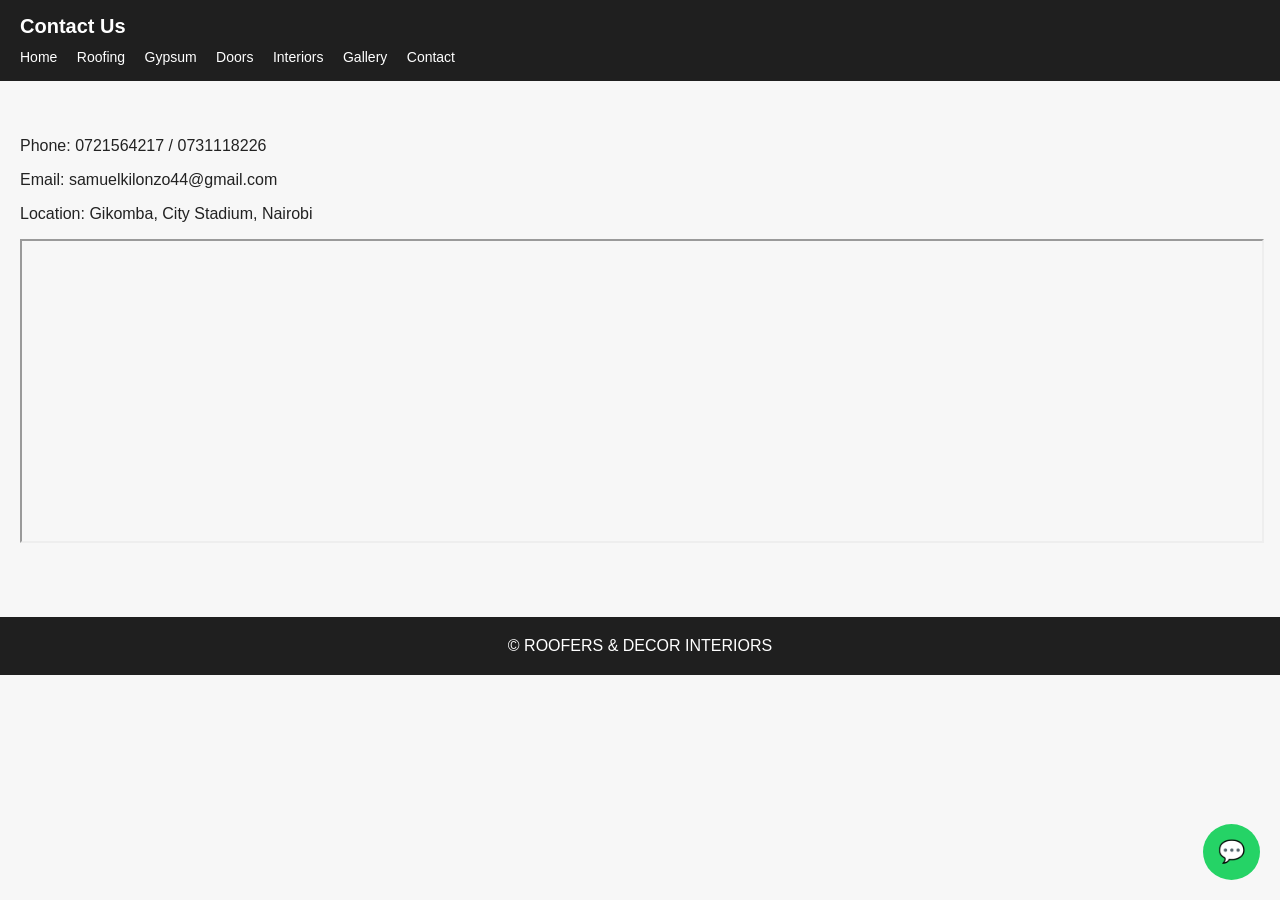
==== contact.html @ 31e0736c "Create contact.html" ====
<!DOCTYPE html>
<html>
<head>
<title>Contact</title>
<link rel="stylesheet" href="style.css">
</head>
<body>

<header>
  <h1>Contact Us</h1>
  <nav>
    <a href="index.html">Home</a>
    <a href="roofing.html">Roofing</a>
    <a href="gypsum.html">Gypsum</a>
    <a href="doors.html">Doors</a>
    <a href="interiors.html">Interiors</a>
    <a href="gallery.html">Gallery</a>
    <a href="contact.html">Contact</a>
  </nav>
</header>

<div class="section">
  <p>Phone: 0721564217 / 0731118226</p>
  <p>Email: samuelkilonzo44@gmail.com</p>
  <p>Location: Gikomba, City Stadium, Nairobi</p>

  <iframe 
    src="https://www.google.com/maps?q=Gikomba%20City%20Stadium%20Nairobi&output=embed"
    width="100%" height="300">
  </iframe>
</div>

<footer>© ROOFERS & DECOR INTERIORS</footer>
<a class="whatsapp" href="https://wa.me/254721564217">💬</a>

</body>
</html>
---- style.css ----
body {
  margin: 0;
  font-family: Arial, sans-serif;
  background: #f7f7f7;
  color: #222;
}

/* HEADER */
header {
  background: #1f1f1f;
  color: white;
  padding: 15px 20px;
  position: sticky;
  top: 0;
  z-index: 1000;
}

header h1 {
  margin: 0;
  font-size: 20px;
}

nav {
  margin-top: 10px;
}

nav a {
  color: white;
  text-decoration: none;
  margin-right: 15px;
  font-size: 14px;
}

nav a:hover {
  color: #f0c040;
}

/* HERO */
.hero {
  background: url('s/s-10.jpeg') center/cover no-repeat;
  height: 70vh;
  display: flex;
  align-items: center;
  justify-content: center;
  color: white;
  text-align: center;
}

.hero h2 {
  font-size: 40px;
  background: rgba(0,0,0,0.6);
  padding: 20px;
}

/* SECTION */
.section {
  padding: 40px 20px;
}

.section h2 {
  text-align: center;
  margin-bottom: 20px;
}

/* GRID */
.grid {
  display: grid;
  grid-template-columns: repeat(auto-fit, minmax(200px, 1fr));
  gap: 10px;
}

.grid img {
  width: 100%;
  border-radius: 5px;
}

/* FOOTER */
footer {
  background: #1f1f1f;
  color: white;
  text-align: center;
  padding: 20px;
  margin-top: 30px;
}

/* WHATSAPP FLOAT */
.whatsapp {
  position: fixed;
  bottom: 20px;
  right: 20px;
  background: #25D366;
  color: white;
  padding: 15px;
  border-radius: 50%;
  font-size: 22px;
  text-decoration: none;
  z-index: 1000;
}
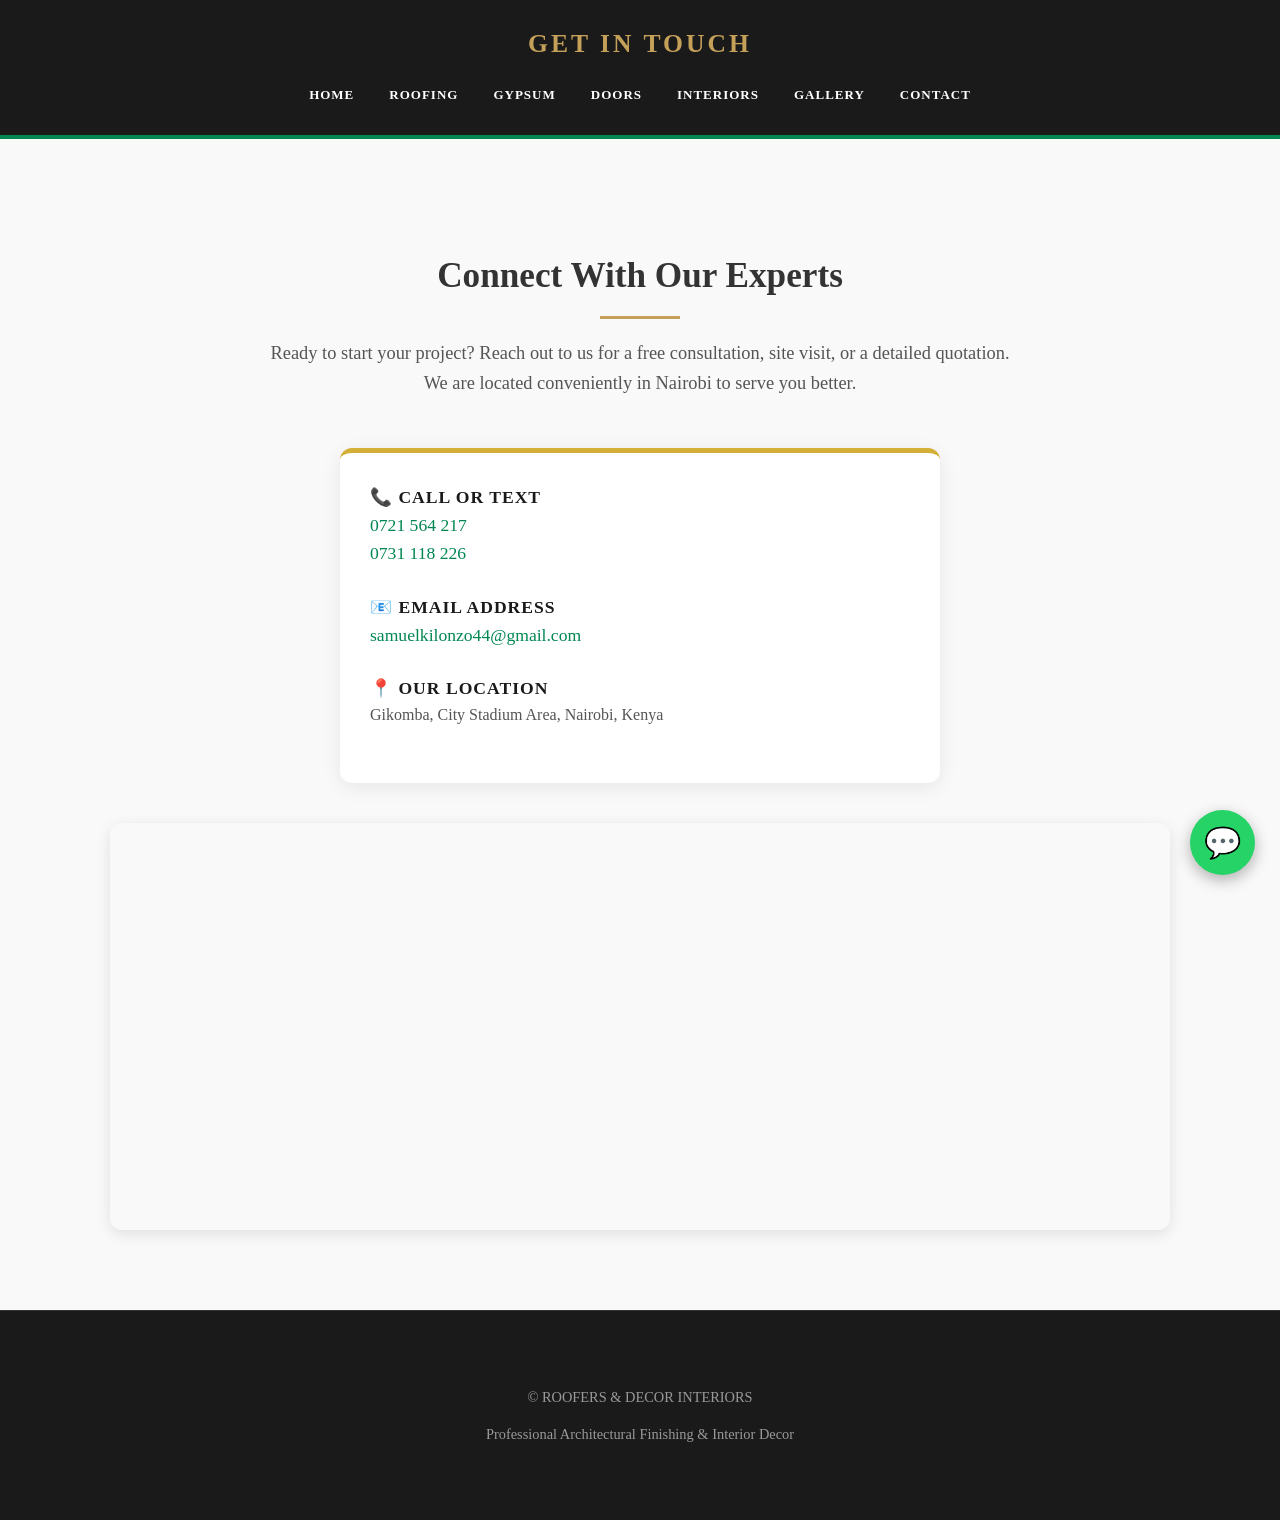
==== commit ff8094ac: "Update contact.html" ====
--- a/contact.html
+++ b/contact.html
@@ -1,36 +1,105 @@
 <!DOCTYPE html>
-<html>
+<html lang="en">
 <head>
-<title>Contact</title>
-<link rel="stylesheet" href="style.css">
+    <meta charset="UTF-8">
+    <meta name="viewport" content="width=device-width, initial-scale=1.0">
+    <title>Contact Us | Roofers & Decor Interiors Nairobi</title>
+    <link rel="stylesheet" href="style.css">
+    <style>
+        /* Specific contact styling to ensure a 'Classic' business card feel */
+        .contact-container {
+            background: white;
+            padding: 30px;
+            border-radius: 12px;
+            box-shadow: 0 4px 20px rgba(0,0,0,0.08);
+            max-width: 600px;
+            margin: 0 auto 40px;
+            border-top: 5px solid #D4AF37;
+        }
+        .contact-method {
+            margin-bottom: 25px;
+            display: flex;
+            align-items: flex-start;
+            gap: 15px;
+        }
+        .contact-method strong {
+            display: block;
+            color: #1a1a1a;
+            font-size: 1.1rem;
+            text-transform: uppercase;
+            letter-spacing: 1px;
+        }
+        .contact-link {
+            color: #008751;
+            text-decoration: none;
+            font-size: 1.1rem;
+            font-weight: 500;
+        }
+        .map-box {
+            border-radius: 12px;
+            overflow: hidden;
+            box-shadow: 0 4px 15px rgba(0,0,0,0.1);
+        }
+    </style>
 </head>
 <body>
 
 <header>
-  <h1>Contact Us</h1>
-  <nav>
-    <a href="index.html">Home</a>
-    <a href="roofing.html">Roofing</a>
-    <a href="gypsum.html">Gypsum</a>
-    <a href="doors.html">Doors</a>
-    <a href="interiors.html">Interiors</a>
-    <a href="gallery.html">Gallery</a>
-    <a href="contact.html">Contact</a>
-  </nav>
+    <h1>GET IN TOUCH</h1>
+    <nav>
+        <a href="index.html">Home</a>
+        <a href="roofing.html">Roofing</a>
+        <a href="gypsum.html">Gypsum</a>
+        <a href="doors.html">Doors</a>
+        <a href="interiors.html">Interiors</a>
+        <a href="gallery.html">Gallery</a>
+        <a href="contact.html">Contact</a>
+    </nav>
 </header>
 
 <div class="section">
-  <p>Phone: 0721564217 / 0731118226</p>
-  <p>Email: samuelkilonzo44@gmail.com</p>
-  <p>Location: Gikomba, City Stadium, Nairobi</p>
+    <h2>Connect With Our Experts</h2>
+    <p class="intro-text">
+        Ready to start your project? Reach out to us for a free consultation, site visit, or a detailed quotation. We are located conveniently in Nairobi to serve you better.
+    </p>
 
-  <iframe 
-    src="https://www.google.com/maps?q=Gikomba%20City%20Stadium%20Nairobi&output=embed"
-    width="100%" height="300">
-  </iframe>
+    <div class="contact-container">
+        <div class="contact-method">
+            <div>
+                <strong>📞 Call or Text</strong>
+                <a href="tel:+254721564217" class="contact-link">0721 564 217</a><br>
+                <a href="tel:+254731118226" class="contact-link">0731 118 226</a>
+            </div>
+        </div>
+
+        <div class="contact-method">
+            <div>
+                <strong>📧 Email Address</strong>
+                <a href="mailto:samuelkilonzo44@gmail.com" class="contact-link">samuelkilonzo44@gmail.com</a>
+            </div>
+        </div>
+
+        <div class="contact-method">
+            <div>
+                <strong>📍 Our Location</strong>
+                <span style="color: #555;">Gikomba, City Stadium Area, Nairobi, Kenya</span>
+            </div>
+        </div>
+    </div>
+
+    <div class="map-box">
+        <iframe 
+            src="https://www.google.com/maps/embed?pb=!1m18!1m12!1m3!1d3988.8165565152554!2d36.8378!3d-1.2867!2m3!1f0!2f0!3f0!3m2!1i1024!2i768!4f13.1!3m3!1m2!1s0x182f111800000001%3A0x0!2zMcKwMTcnMTIuMSJTIDM2wrA1MCcxNi4xIkU!5e0!3m2!1sen!2ske!4v1640000000000!5m2!1sen!2ske" 
+            width="100%" height="400" style="border:0;" allowfullscreen="" loading="lazy">
+        </iframe>
+    </div>
 </div>
 
-<footer>© ROOFERS & DECOR INTERIORS</footer>
+<footer>
+    <p>© ROOFERS & DECOR INTERIORS</p>
+    <p>Professional Architectural Finishing & Interior Decor</p>
+</footer>
+
 <a class="whatsapp" href="https://wa.me/254721564217">💬</a>
 
 </body>
--- a/style.css
+++ b/style.css
@@ -1,98 +1,185 @@
+/* ROOFERS & DECOR INTERIORS - MASTER STYLE
+   Classic, Professional, Responsive
+*/
+
+:root {
+  --dark: #1a1a1a;
+  --gold: #c5a059;
+  --kenyan-green: #008751;
+  --light: #f9f9f9;
+  --white: #ffffff;
+}
+
+* {
+  box-sizing: border-box;
+}
+
 body {
   margin: 0;
-  font-family: Arial, sans-serif;
-  background: #f7f7f7;
-  color: #222;
+  font-family: 'Garamond', 'Georgia', serif; /* Classic serif font for a premium feel */
+  background: var(--light);
+  color: #333;
+  line-height: 1.6;
 }
 
-/* HEADER */
+/* HEADER & NAVIGATION */
 header {
-  background: #1f1f1f;
-  color: white;
-  padding: 15px 20px;
+  background: var(--dark);
+  color: var(--white);
+  padding: 1.5rem 1rem;
   position: sticky;
   top: 0;
   z-index: 1000;
+  text-align: center;
+  border-bottom: 4px solid var(--kenyan-green);
 }
 
 header h1 {
   margin: 0;
-  font-size: 20px;
+  font-size: 1.6rem;
+  letter-spacing: 3px;
+  text-transform: uppercase;
+  color: var(--gold);
 }
 
 nav {
-  margin-top: 10px;
+  margin-top: 15px;
+  display: flex;
+  flex-wrap: wrap;
+  justify-content: center;
+  gap: 15px;
 }
 
 nav a {
-  color: white;
+  color: var(--white);
   text-decoration: none;
-  margin-right: 15px;
-  font-size: 14px;
+  font-size: 13px;
+  font-weight: bold;
+  text-transform: uppercase;
+  letter-spacing: 1px;
+  padding: 5px 10px;
+  transition: 0.3s ease;
 }
 
 nav a:hover {
-  color: #f0c040;
+  color: var(--gold);
 }
 
-/* HERO */
+/* HERO SECTION */
 .hero {
-  background: url('s/s-10.jpeg') center/cover no-repeat;
-  height: 70vh;
+  background: linear-gradient(rgba(0,0,0,0.6), rgba(0,0,0,0.6)), url('s/s-10.jpeg') center/cover no-repeat;
+  height: 80vh;
   display: flex;
+  flex-direction: column;
   align-items: center;
   justify-content: center;
   color: white;
   text-align: center;
+  padding: 20px;
 }
 
 .hero h2 {
-  font-size: 40px;
-  background: rgba(0,0,0,0.6);
-  padding: 20px;
+  font-size: 2.5rem;
+  max-width: 800px;
+  margin-bottom: 10px;
+  line-height: 1.2;
 }
 
-/* SECTION */
+.hero p {
+  font-size: 1.2rem;
+  color: var(--gold);
+  letter-spacing: 2px;
+}
+
+/* SECTIONS */
 .section {
-  padding: 40px 20px;
+  padding: 80px 20px;
+  max-width: 1100px;
+  margin: auto;
 }
 
 .section h2 {
   text-align: center;
+  font-size: 2.2rem;
   margin-bottom: 20px;
+  position: relative;
+  padding-bottom: 15px;
 }
 
-/* GRID */
+.section h2::after {
+  content: '';
+  position: absolute;
+  bottom: 0;
+  left: 50%;
+  transform: translateX(-50%);
+  width: 80px;
+  height: 3px;
+  background: var(--gold);
+}
+
+.intro-text {
+  text-align: center;
+  max-width: 750px;
+  margin: 0 auto 50px;
+  font-size: 1.15rem;
+  color: #555;
+}
+
+/* THE GRID */
 .grid {
   display: grid;
-  grid-template-columns: repeat(auto-fit, minmax(200px, 1fr));
-  gap: 10px;
+  grid-template-columns: repeat(auto-fit, minmax(300px, 1fr));
+  gap: 25px;
 }
 
 .grid img {
   width: 100%;
-  border-radius: 5px;
+  height: 350px;
+  object-fit: cover;
+  border-radius: 4px;
+  box-shadow: 0 10px 20px rgba(0,0,0,0.1);
+  transition: 0.4s ease;
+  filter: grayscale(20%);
+}
+
+.grid img:hover {
+  transform: scale(1.03);
+  filter: grayscale(0%);
 }
 
 /* FOOTER */
 footer {
-  background: #1f1f1f;
-  color: white;
+  background: var(--dark);
+  color: #999;
   text-align: center;
-  padding: 20px;
-  margin-top: 30px;
+  padding: 60px 20px;
+  font-size: 0.9rem;
+  border-top: 1px solid #333;
 }
 
-/* WHATSAPP FLOAT */
+/* MOBILE RESPONSIVENESS */
+@media (max-width: 768px) {
+  header h1 { font-size: 1.2rem; }
+  .hero h2 { font-size: 1.8rem; }
+  .grid { grid-template-columns: 1fr; } /* Stacks images for easy scrolling on phones */
+  .section { padding: 50px 15px; }
+}
+
+/* WHATSAPP */
 .whatsapp {
   position: fixed;
-  bottom: 20px;
-  right: 20px;
+  bottom: 25px;
+  right: 25px;
   background: #25D366;
   color: white;
-  padding: 15px;
+  width: 65px;
+  height: 65px;
   border-radius: 50%;
-  font-size: 22px;
+  display: flex;
+  align-items: center;
+  justify-content: center;
+  font-size: 30px;
   text-decoration: none;
-  z-index: 1000;
+  box-shadow: 0 5px 15px rgba(0,0,0,0.3);
+  z-index: 9999;
 }
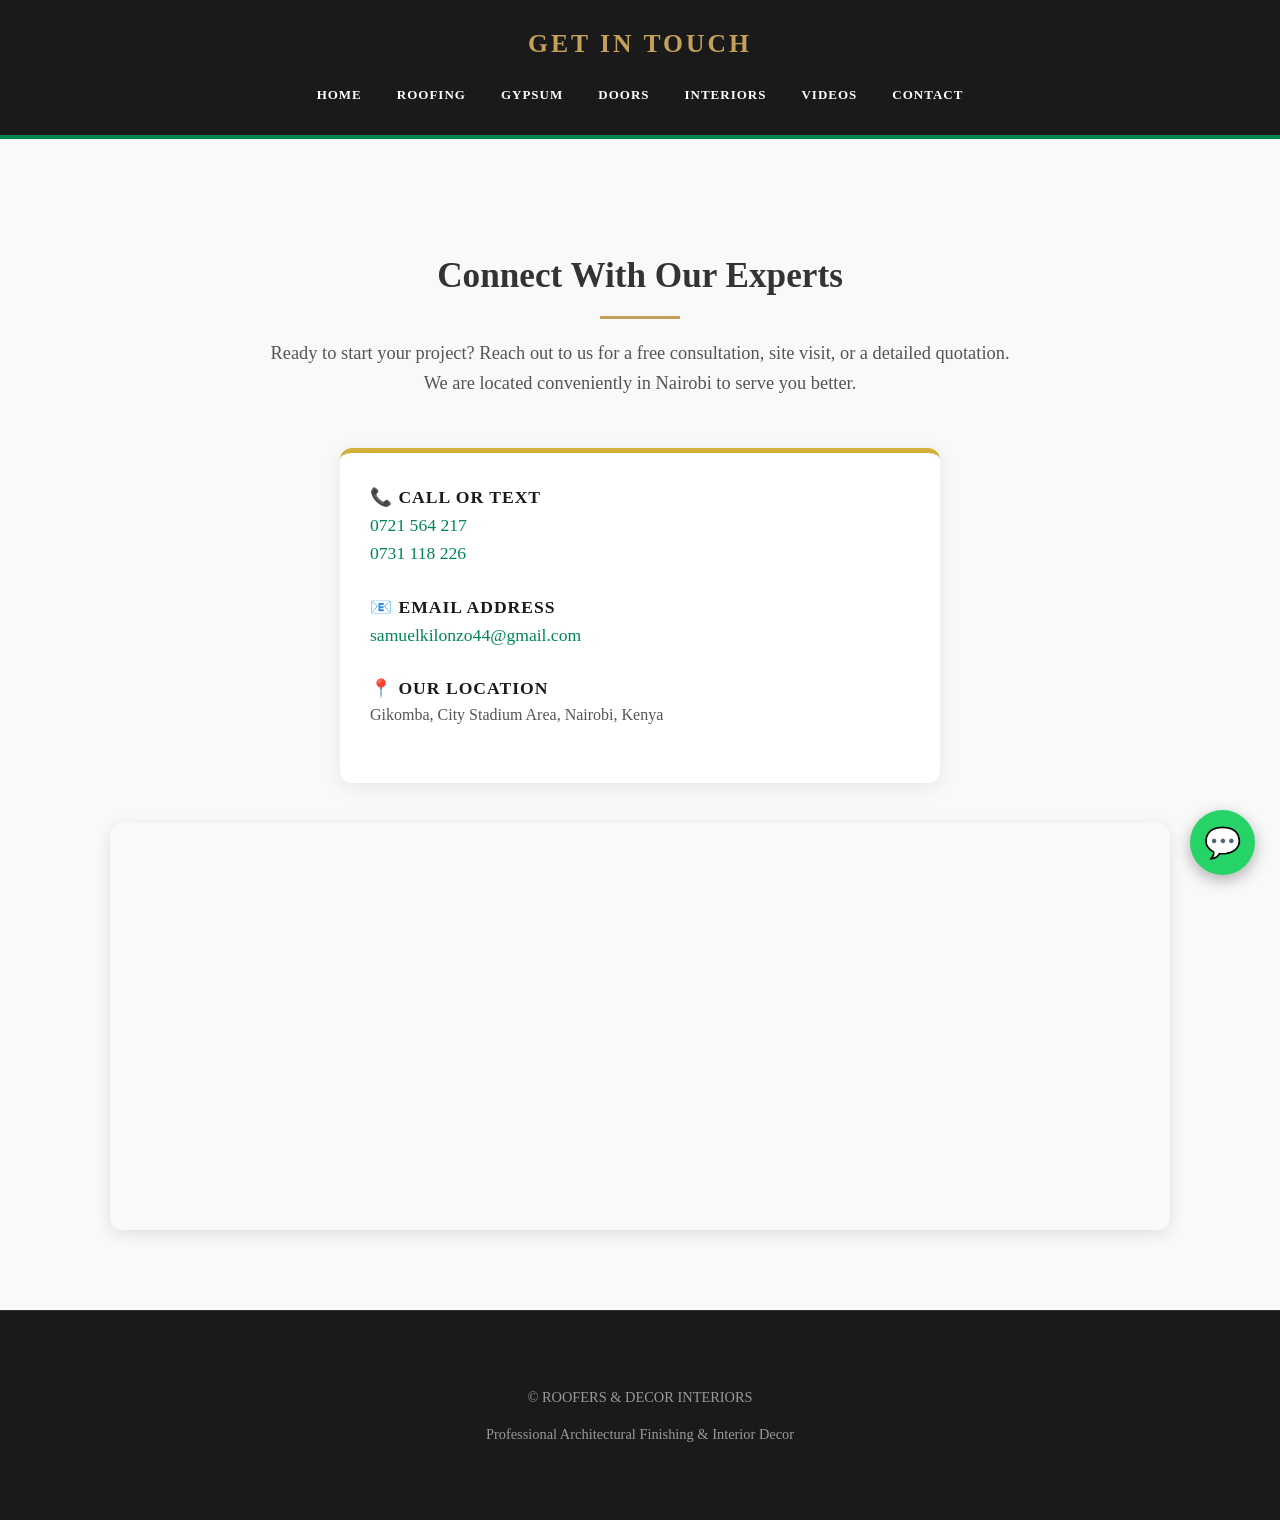
==== commit 7a7f884c: "Update contact.html" ====
--- a/contact.html
+++ b/contact.html
@@ -52,7 +52,7 @@
         <a href="gypsum.html">Gypsum</a>
         <a href="doors.html">Doors</a>
         <a href="interiors.html">Interiors</a>
-        <a href="gallery.html">Gallery</a>
+        <a href="gallery.html">Videos</a>
         <a href="contact.html">Contact</a>
     </nav>
 </header>
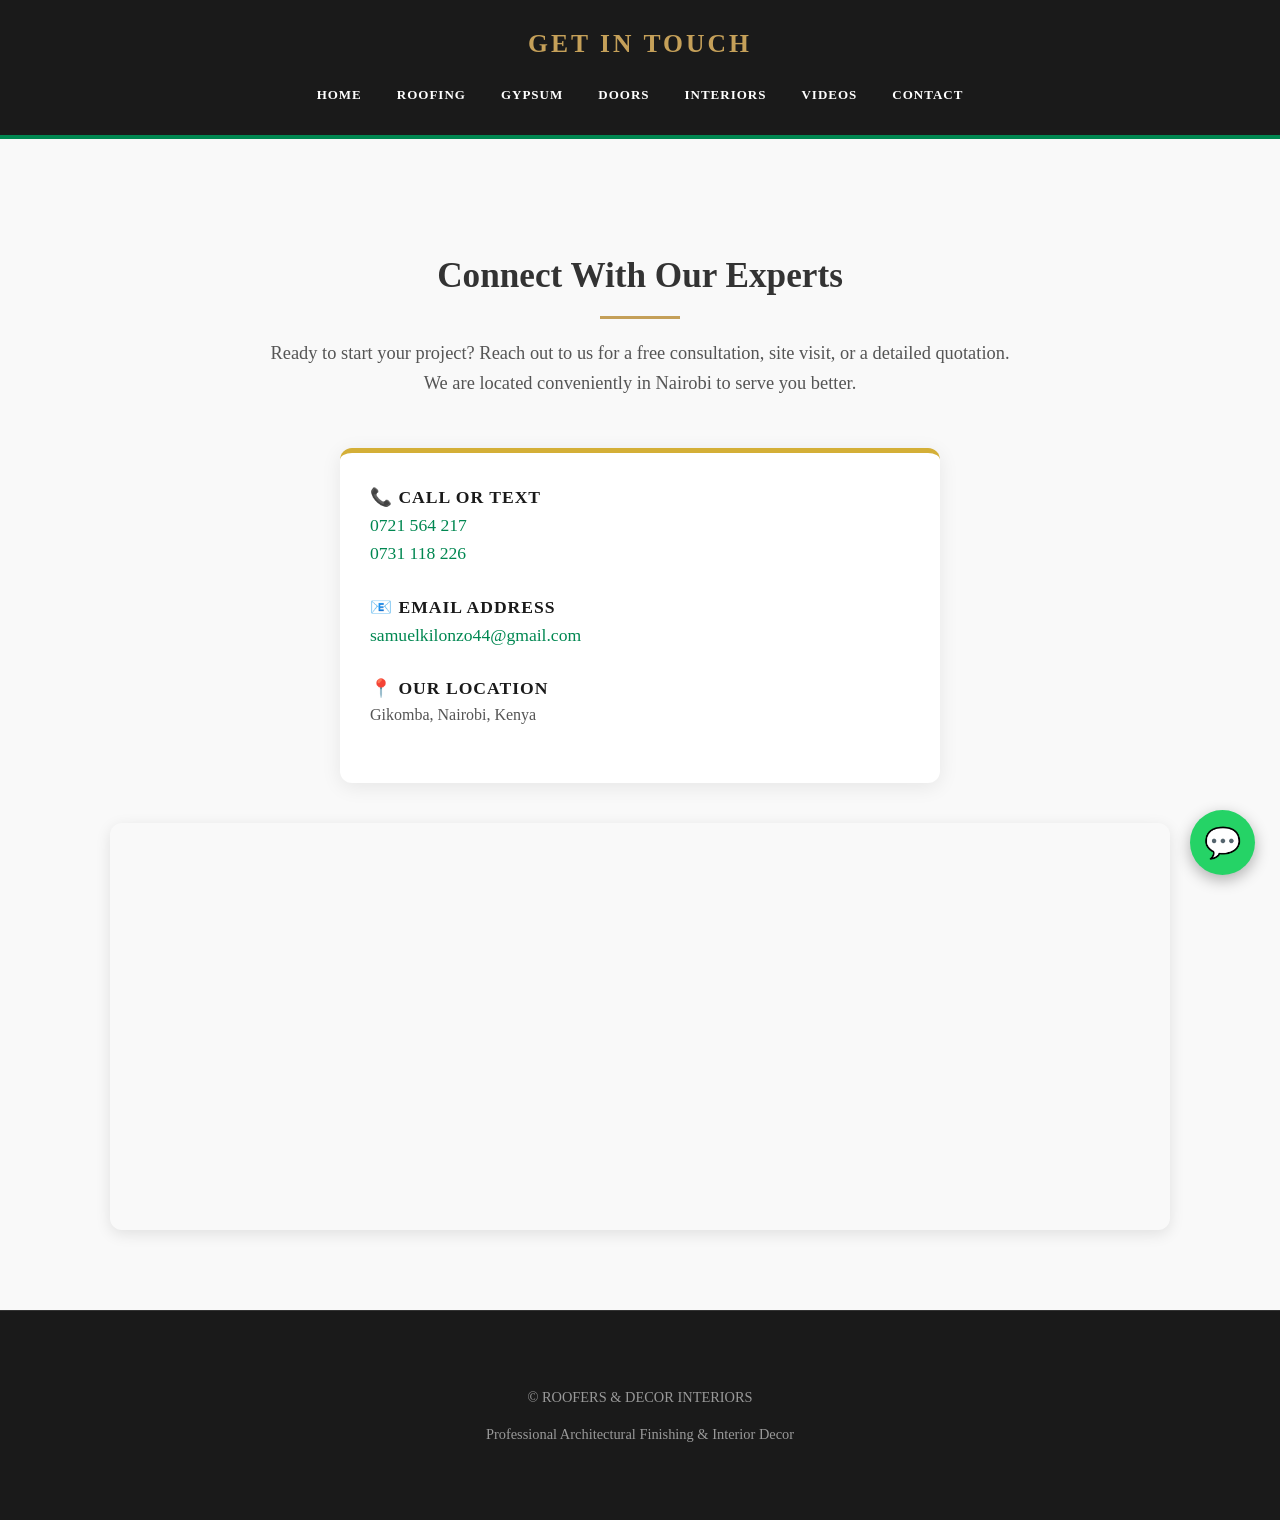
==== commit d271c27c: "Update contact.html" ====
--- a/contact.html
+++ b/contact.html
@@ -82,7 +82,7 @@
         <div class="contact-method">
             <div>
                 <strong>📍 Our Location</strong>
-                <span style="color: #555;">Gikomba, City Stadium Area, Nairobi, Kenya</span>
+                <span style="color: #555;">Gikomba, Nairobi, Kenya</span>
             </div>
         </div>
     </div>
